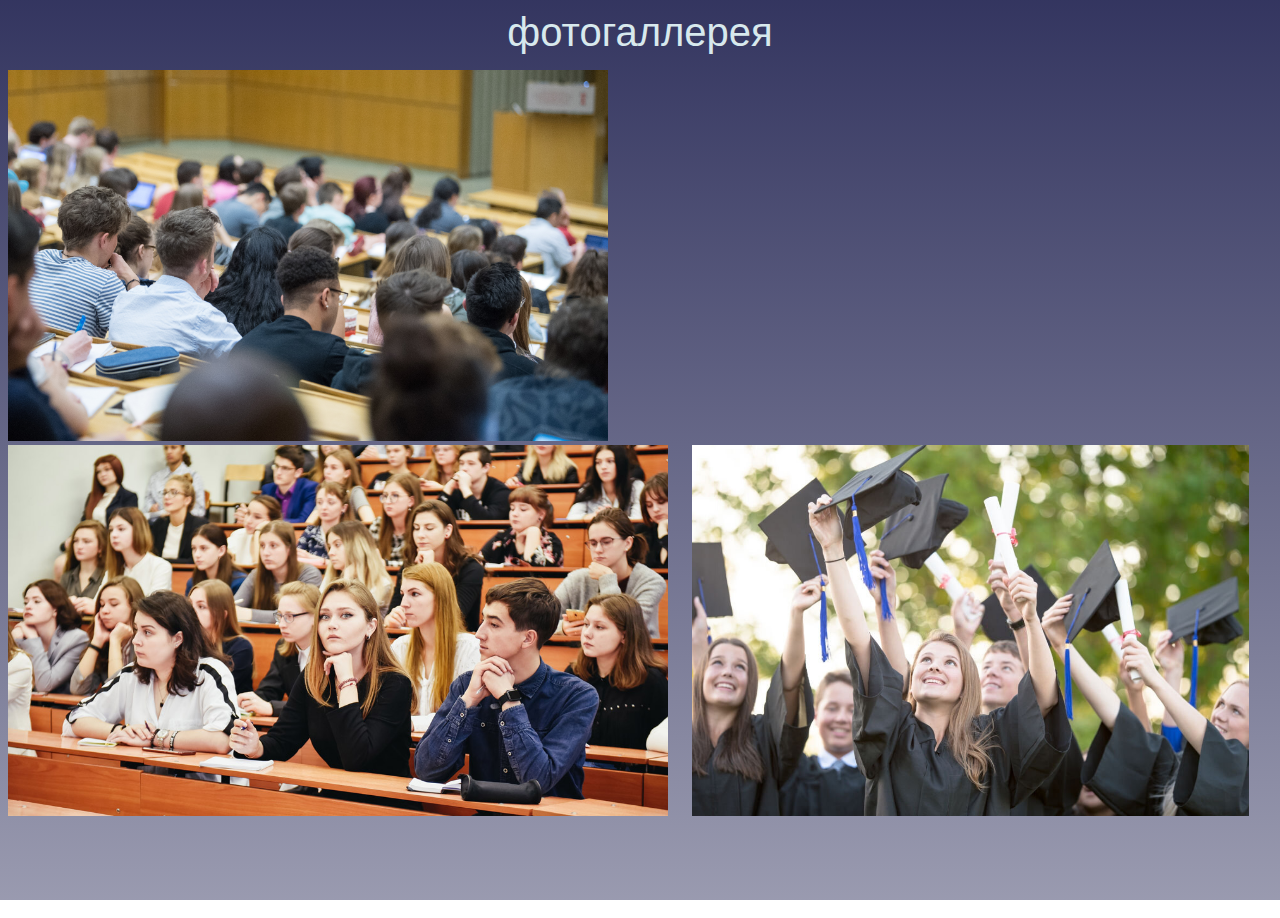
==== фотогал.html @ 3291ccc2 "Add files via upload" ====
<!DOCTYPE html>
 <html>
   <head>
        <meta charset="UTF-8">
        <meta name="viewport" content="width=device-width, initial-scale=1.0">
        <link rel="stylesheet" href="css/5.css">
    </head>
    <header>
    <div class="container">
        <header align = "center">
          <div class="logo"> фотогаллерея </div></header></div>
        <div class="gallery">
          <img src="img/студенты.jpg" alt=""style="height: 371px">
          <img src="img/студенты2.jpg" alt=""style="height: 371px">
          <img src="img/студенты3.jpg" alt=""style="height: 371px">
        
        </div>
      </header>
---- css/5.css ----
body {
    height: 100vh;
	background: linear-gradient(rgba(1, 3, 56, .8), rgba(1, 3, 56, .4));
	-webkit-background-size: cover;
	background-size: cover;
	background-attachment: fixed;
	background-repeat: no-repeat;
	background-position: 50% 50%;
}

.logo {
	font-size: 40px;
	font-family: 'Quicksand', sans-serif;
	color: #d8e9ed;
    margin-bottom: 15px;
    margin-top: 10px;
}
  
img {
margin-right: 20px;
}

img:hover {
    box-shadow: 0 0 2px 1px rgba(13, 232, 240, 1);
}
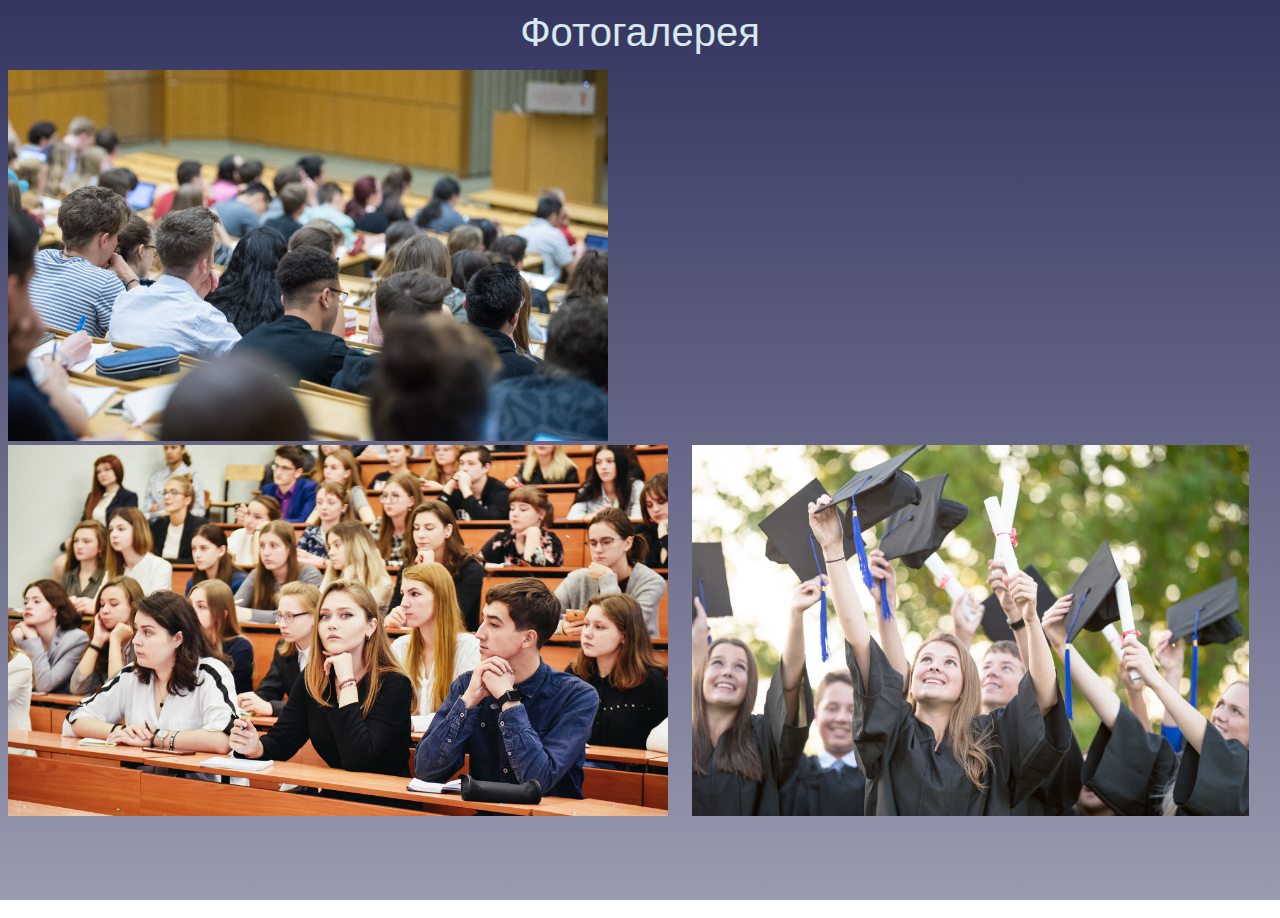
==== commit 49f8ecc4: "Update фотогал.html" ====
--- a/фотогал.html
+++ b/фотогал.html
@@ -8,11 +8,11 @@
     <header>
     <div class="container">
         <header align = "center">
-          <div class="logo"> фотогаллерея </div></header></div>
+          <div class="logo"> Фотогалерея </div></header></div>
         <div class="gallery">
           <img src="img/студенты.jpg" alt=""style="height: 371px">
           <img src="img/студенты2.jpg" alt=""style="height: 371px">
           <img src="img/студенты3.jpg" alt=""style="height: 371px">
         
         </div>
-      </header>+      </header>
